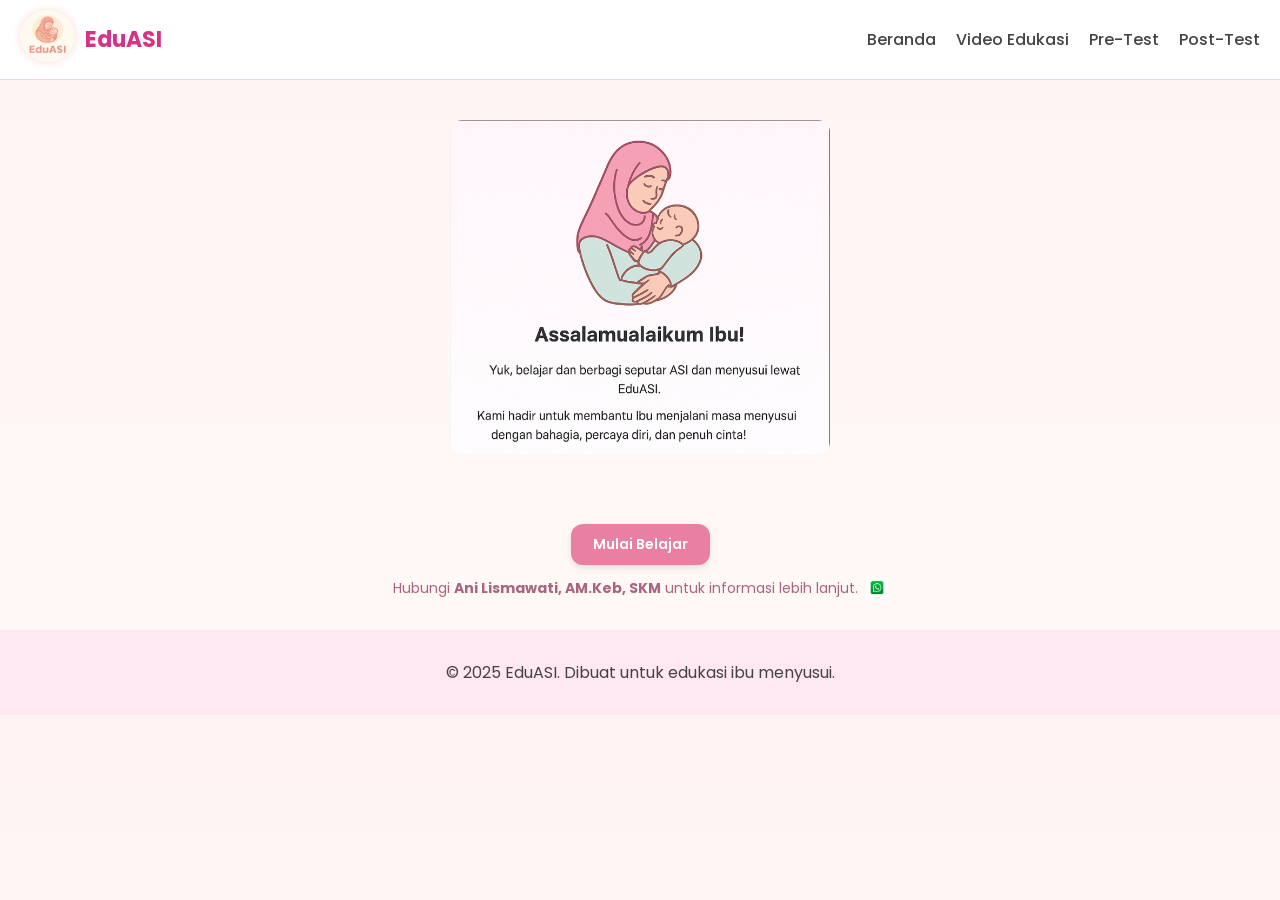
==== index.html @ b123ac28 "Add files via upload" ====
<!DOCTYPE html>
<html lang="id">
<head>
  <meta charset="UTF-8">
  <meta name="viewport" content="width=device-width, initial-scale=1.0">
  <title>EduASI — Edukasi Ibu Menyusui</title>
  <link href="https://fonts.googleapis.com/css2?family=Poppins:wght@300;400;600;700&display=swap" rel="stylesheet">
  <link rel="stylesheet" href="style.css">
  <meta property="og:title" content="EduASI — Edukasi Ibu Menyusui">
  <meta property="og:description" content="Edukasi digital untuk Ibu Hebat agar semakin percaya diri dalam memberikan ASI eksklusif.">
  <meta property="og:image" content="https://eduasi.vercel.app/assets/logo-eduasi.png">
  <meta property="og:url" content="https://eduasi.vercel.app/">
  <meta property="og:type" content="website">
  <meta name="twitter:card" content="summary_large_image">
  <meta name="twitter:title" content="EduASI — Edukasi Ibu Menyusui">
  <meta name="twitter:description" content="Edukasi digital untuk Ibu Hebat agar semakin percaya diri dalam memberikan ASI eksklusif.">
  <meta name="twitter:image" content="https://eduasi.vercel.app/assets/logo-eduasi.png">
  <link rel="icon" href="assets/logo-eduasi.png" type="image/png">
</head>
<body class='fade-in'>
  <nav class="navbar">
    <div class="nav-left">
      <a href="index.html"><img src="assets/logo-eduasi.png" alt="Logo EduASI" class="nav-logo"></a>
      <span class="brand">EduASI</span>
    </div>
    <div class="menu-toggle"><span></span><span></span><span></span></div>
    <div class="nav-right">
      <a href="index.html">Beranda</a>
      <a href="video.html">Video Edukasi</a>
      <a href="pretest.html">Pre-Test</a>
      <a href="posttest.html">Post-Test</a>
    </div>
  </nav>

  <header class="hero hero-centered fade-in">
    <img src="assets/banner-eduasi.png" alt="Banner EduASI" class="hero-banner fade-in">
  </header>

  <section class="cta-section fade-in-delay2">
    <div class="center-container">
      <a href="video.html" class="btn btn-primary fade-in-delay">Mulai Belajar</a>
    </div>
    <div class="contact fade-in-delay2">
      <a href="https://wa.me/6285759721211" target="_blank" class="wa-link">
         <span>Hubungi <strong>Ani Lismawati, AM.Keb, SKM</strong> untuk informasi lebih lanjut.</span>
         <img src="assets/whatsapp.png" alt="WhatsApp" class="wa-icon">
     </a>
    </div>
  </section>

  <footer class="footer"><p>© 2025 EduASI. Dibuat untuk edukasi ibu menyusui.</p></footer>

  <script>
    const toggle = document.querySelector('.menu-toggle');
    const navRight = document.querySelector('.nav-right');
    toggle.addEventListener('click', () => navRight.classList.toggle('active'));
  </script>
</body>
</html>
---- style.css ----
body{font-family:'Poppins',sans-serif;margin:0;background:#fffafc;color:#333}
.navbar{display:flex;justify-content:space-between;align-items:center;padding:10px 20px;background:#fff;border-bottom:1px solid #ffd1e0;position:sticky;top:0;z-index:100}
.nav-left{display:flex;align-items:center}
.nav-logo{width:55px;height:55px;border-radius:50%;margin-right:10px}
.brand{font-weight:700;color:#d63384;font-size:22px}
.nav-right{display:flex;gap:20px}
.nav-right a{text-decoration:none;color:#444;font-weight:500}
.nav-right a:hover{color:#d63384}
.menu-toggle{display:none;flex-direction:column;cursor:pointer;width:30px}
.menu-toggle span{height:3px;background:#d63384;margin:4px 0;border-radius:2px}
@media(max-width:768px){.nav-right{position:absolute;top:60px;right:0;background:#fff;width:100%;flex-direction:column;align-items:center;gap:15px;padding:15px 0;box-shadow:0 8px 20px rgba(0,0,0,.1);display:none}.nav-right.active{display:flex}.menu-toggle{display:flex}}
.hero-centered{text-align:center;padding:40px 20px;display:flex;flex-direction:column;align-items:center;justify-content:center}
.hero-banner{max-width:380px;margin-bottom:20px;border-radius:12px}
h1{color:#333;margin-bottom:10px;font-weight:700}
p{max-width:500px;margin:10px auto;line-height:1.6;text-align:center}
.btn-primary{background:#ff8cb4;color:#fff;font-weight:600;padding:8px 20px;border-radius:10px;text-decoration:none;box-shadow:0 3px 6px rgba(0,0,0,0.1);font-size:14px;text-align:center;display:inline-block;margin:0 auto}
.center-container{text-align:center;margin-top:10px}
.contact{text-align:center;margin-top:10px}
.wa-link{text-decoration:none;color:#a86482;font-size:14px;display:inline-flex;align-items:center;gap:8px}
.wa-icon{width:22px;height:22px}
.footer{text-align:center;padding:20px;background:#ffe8f1;color:#444;margin-top:30px}
.fade-in{animation:fadeIn 1s ease-in-out forwards;opacity:0}
.fade-in-delay{animation:fadeIn 1.3s ease-in-out forwards;opacity:0;animation-delay:0.3s}
.fade-in-delay2{animation:fadeIn 1.5s ease-in-out forwards;opacity:0;animation-delay:0.6s}
@keyframes fadeIn{from{opacity:0;transform:translateY(20px)}to{opacity:1;transform:translateY(0)}}


/* === EduASI v24 – Pink & Layout Polish + Smooth Scroll === */
html { scroll-behavior: smooth; }

.section-title {
  color: #E980A4 !important;
  text-align: center !important;
  font-weight: 700;
  margin-top: 1.2rem;
  margin-bottom: 0.4rem;
  text-shadow: 0 1px 3px rgba(233,128,164,0.25);
}
.section-title::after {
  content: "";
  display: block;
  width: 80px;
  height: 3px;
  background-color: #F3C6D8;
  margin: 10px auto 0;
  border-radius: 2px;
}
.section-subtitle {
  text-align: center;
  font-size: 0.98rem;
  color: #D86A8A;
  max-width: 640px;
  margin: 0 auto 1.2rem;
  opacity: 0;
  animation: fadeInUp 0.9s ease 0.1s forwards;
}

.cta-center, .center-btn { text-align: center !important; display: block; }
.btn.btn-primary { 
  background: #E980A4; 
  border-radius: 12px; 
  padding: 10px 22px; 
  font-weight: 600; 
  transition: all .25s ease;
  display: inline-block; 
}
.btn.btn-primary:hover { background: #D86A8A; transform: translateY(-2px); }

.menu-toggle span { background: #E980A4 !important; }

.cards { gap: 22px; padding: 20px; }
.card {
  background: #FFFFFF;
  border: 1px solid #F2C8D8;
  border-radius: 16px;
  box-shadow: 0 6px 16px rgba(233,128,164,0.18);
  padding: 18px;
  animation: fadeInUp 0.6s ease forwards;
  opacity: 0;
}
.card h3 { color: #5C3A52; margin-top: 0; }

@keyframes fadeInUp {
  from { opacity: 0; transform: translateY(14px); }
  to   { opacity: 1; transform: translateY(0); }
}

@media (max-width: 768px) {
  .section-title { font-size: 1.45rem; }
  .btn.btn-primary { padding: 9px 18px; font-size: 14px; }
}



/* === EduASI v26 – Soft Glow Pastel Edition === */
body {
  font-family: 'Poppins', sans-serif;
  background: linear-gradient(to bottom, #FFF4F2, #FFF9F6);
  color: #7A4A55;
  transition: background 0.5s ease;
}
.nav-logo {
  height: 52px;
  transition: all 0.4s ease;
  filter: drop-shadow(0 0 4px rgba(244,166,160,0.4));
}
.nav-logo:hover {
  transform: scale(1.05);
  filter: drop-shadow(0 0 8px rgba(244,166,160,0.7));
}
.btn {
  border-radius: 12px;
  background: #F4A6A0;
  color: #fff;
  transition: all 0.3s ease;
  padding: 10px 24px;
  display: inline-block;
}
.btn:hover {
  background: #F3C6B6;
  transform: translateY(-2px);
}
.card {
  background: #FFF4F2;
  border-radius: 16px;
  box-shadow: 0 6px 12px rgba(244,166,160,0.2);
  margin-bottom: 24px;
  transition: all 0.3s ease;
}
.card:hover {
  transform: scale(1.01);
  box-shadow: 0 8px 16px rgba(244,166,160,0.25);
}
.fade-in {
  opacity: 0;
  animation: fadeIn 0.8s ease forwards;
}
@keyframes fadeIn {
  from { opacity: 0; }
  to { opacity: 1; }
}


/* === EduASI v27 – Improved Test Page Layout === */
.card {
  background: #FFF9F6;
  border: 1px solid #F4C6C1;
  border-radius: 16px;
  padding: 20px;
  margin-bottom: 24px;
  box-shadow: 0 4px 12px rgba(244, 166, 160, 0.15);
  transition: transform 0.3s ease, box-shadow 0.3s ease;
}
.card:hover {
  transform: translateY(-3px);
  box-shadow: 0 8px 20px rgba(244, 166, 160, 0.25);
}
.sub-card {
  background: #FFFFFF;
  border-radius: 12px;
  padding: 16px;
  margin-bottom: 16px;
  border: 1px solid #F3D3CF;
}
.options label {
  margin-right: 10px;
  font-weight: 500;
  color: #7A4A55;
}
input[type="text"], input[type="tel"] {
  border: 1px solid #F4C6C1;
  border-radius: 8px;
  padding: 8px 12px;
  width: 100%;
  margin-top: 5px;
}


/* === EduASI v28 – Improved Questionnaire Borders === */
.sub-card {
  background: #FFFFFF;
  border-radius: 12px;
  padding: 16px;
  margin-bottom: 16px;
  border: 1px solid #F3D3CF;
  transition: box-shadow 0.3s ease;
}
.sub-card + .sub-card {
  border-top: 2px dashed #F7D6D3;
  padding-top: 20px;
  margin-top: 20px;
}
.sub-card:hover {
  box-shadow: 0 4px 10px rgba(244, 166, 160, 0.15);
}
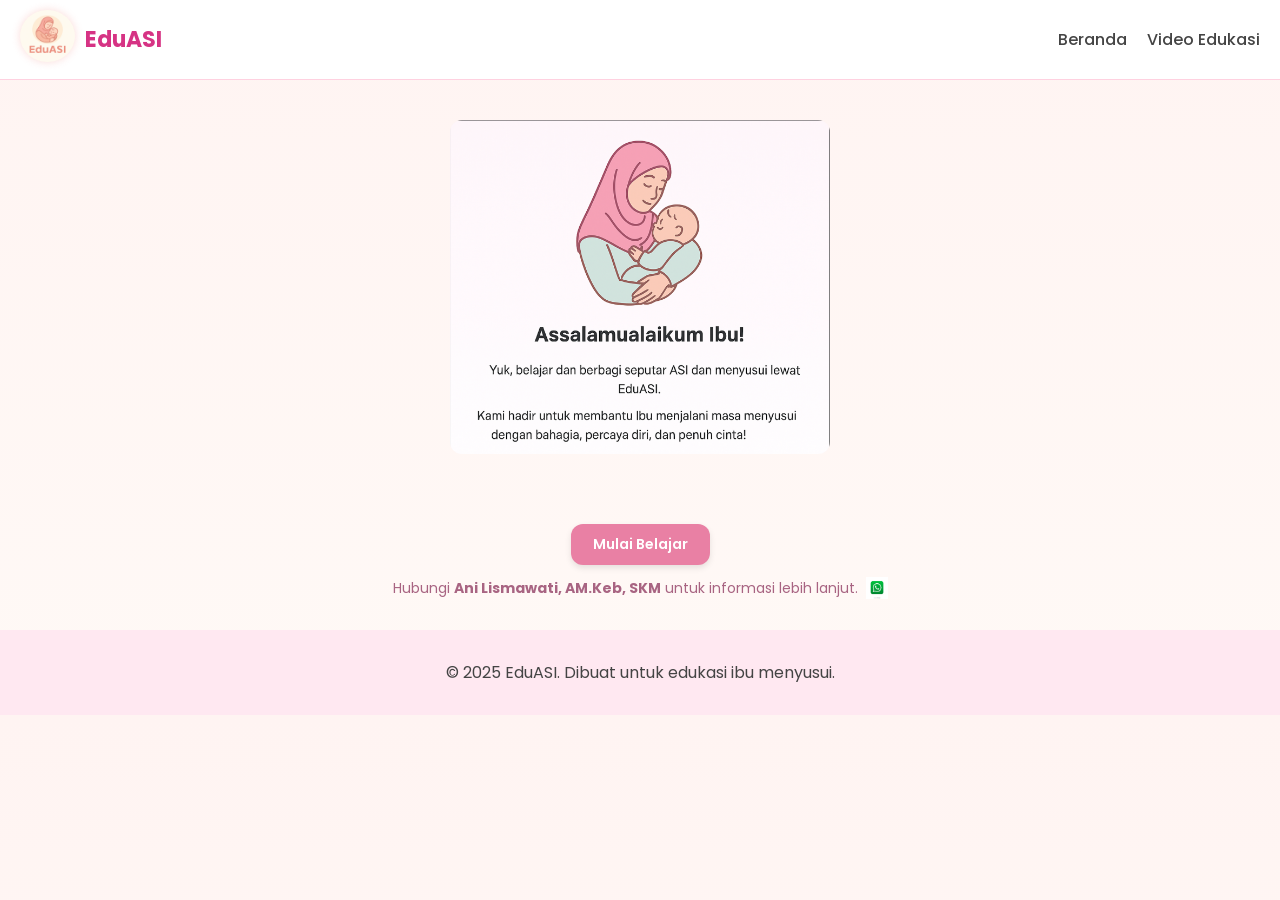
==== commit 199218c8: "Update index.html" ====
--- a/index.html
+++ b/index.html
@@ -27,8 +27,7 @@
     <div class="nav-right">
       <a href="index.html">Beranda</a>
       <a href="video.html">Video Edukasi</a>
-      <a href="pretest.html">Pre-Test</a>
-      <a href="posttest.html">Post-Test</a>
+      
     </div>
   </nav>
 
